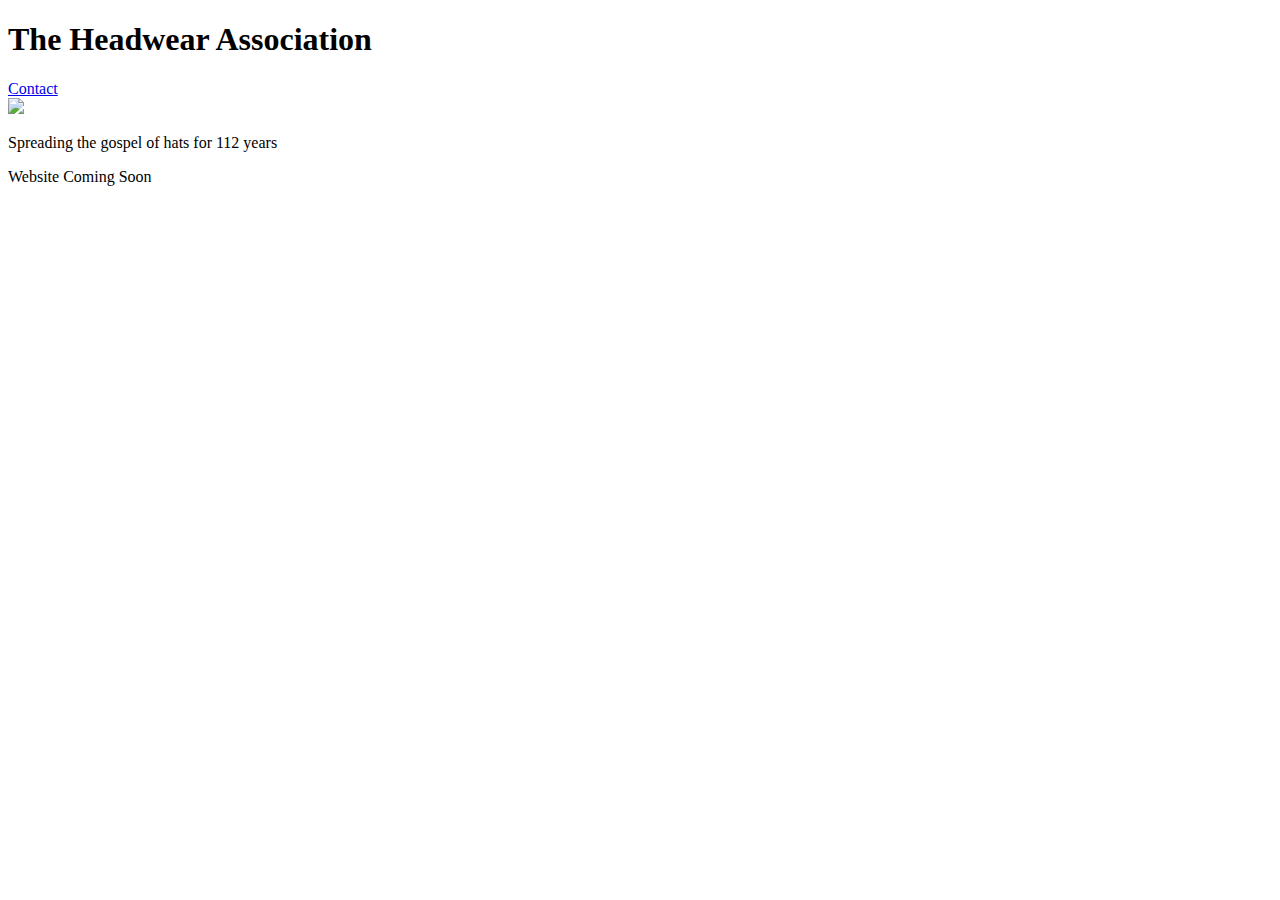
==== coming-soon.html @ 79fd46b2 "Create coming-soon.html" ====
<!doctype html>
<html>

<head>
  <title>The Headwear Association
  </title>

  <meta name="viewport" content="width=device-width, initial-scale=1.0">
  <link href="https://fonts.googleapis.com/css?family=Amatic+SC|Quicksand|Raleway&display=swap" rel="stylesheet">
  <script src="https://kit.fontawesome.com/a21ad4475e.js" crossorigin="anonymous"></script>
</head>

<body>
  <header>
    <h1> The Headwear Association</h1>
  </header>
  <main>
    <nav>
      <a href="mailto:">Contact</a>

    </nav>
    <section id="intro">
      <img class="header-img" src="https://marieiscool.github.io/theheadwearassociation/Screen%20Shot%202021-10-05%20at%209.18.04%20AM.png">
      <p class="description"> Spreading the gospel of hats for 112 years </p>
      <p> Website Coming Soon</p>
    </section>
    <section id="social">
      <a href="https://www.facebook.com/TheHeadwearAssociation">
        <i class="fab fa-facebook"></i>
      </a>
      <a href="https://www.instagram.com/theheadwearassociation/">
        <i class="fab fa-instagram"></i></a>
    </section>
  </main>
  <footer></footer>
</body>

</html>
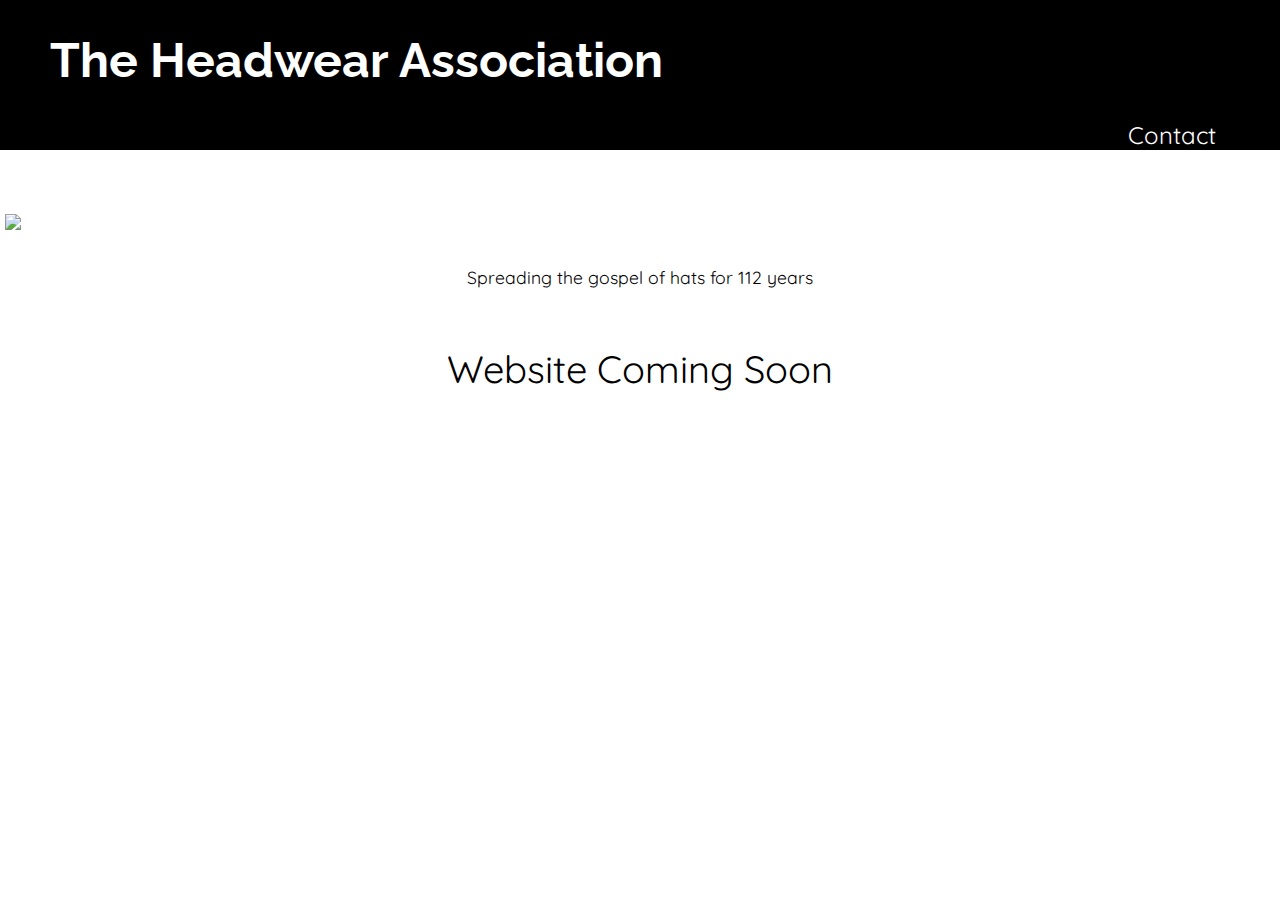
==== commit 487bc34e: "Update coming-soon.html" ====
--- a/coming-soon.html
+++ b/coming-soon.html
@@ -6,6 +6,7 @@
   </title>
 
   <meta name="viewport" content="width=device-width, initial-scale=1.0">
+  <link rel="stylesheet" href="style.css">
   <link href="https://fonts.googleapis.com/css?family=Amatic+SC|Quicksand|Raleway&display=swap" rel="stylesheet">
   <script src="https://kit.fontawesome.com/a21ad4475e.js" crossorigin="anonymous"></script>
 </head>
--- a/style.css
+++ b/style.css
@@ -0,0 +1,98 @@
+body {
+  margin: 0;
+}
+
+.header-img {
+  display: flex;
+  margin: 5px;
+  width: 100%;
+}
+
+header {
+  display: flex;
+  justify-content: left;
+  background-color: black;
+  padding: 0px 50px;
+}
+
+h1 {
+  font-size: 3em;
+  color: #ffffff;
+  font-family: "Raleway", sans-serif;
+}
+
+nav {
+  display: flex;
+  justify-content: right;
+  font-size: 24px;
+  background-color: #000;
+  color: #fff;
+  padding: 0 5%;
+}
+
+nav a {
+  text-decoration: none;
+  color: #fff;
+  font-family: "Quicksand", sans-serif;
+}
+
+nav a:hover {
+  text-decoration: underline;
+  color: #fff;
+}
+
+nav a:visited {
+  color: #0f0f0f;
+}
+section {
+  margin: 5% 0;
+}
+#social {
+  text-align: right;
+  margin: 5%;
+}
+p {
+  display: flex;
+  justify-content: center;
+  font-size: 1.7em;
+  font-family: "Quicksand", sans-serif;
+}
+.description {
+  font-size: 1.1em;
+  text-align: justify;
+  font-family: "Quicksand", sans-serif;
+  line-height: 1.1;
+  padding: 20px;
+}
+
+i {
+  font-size: 30px;
+  padding-top: 30px;
+}
+.fa-facebook {
+  padding-right: 5px;
+}
+.fab {
+  color: #000;
+  text-decoration: none;
+}
+
+.fab:hover {
+  color: #bfbfbd;
+  text-decoration: none;
+}
+@media only screen and (min-width: 525px) {
+  .header-img {
+    width: 100%;
+    height: auto;
+  }
+
+  p {
+    font-size: 38px;
+  }
+}
+@media only screen and (max-width: 525px) {
+  h1 {
+    font-size: 2em;
+  }
+}
